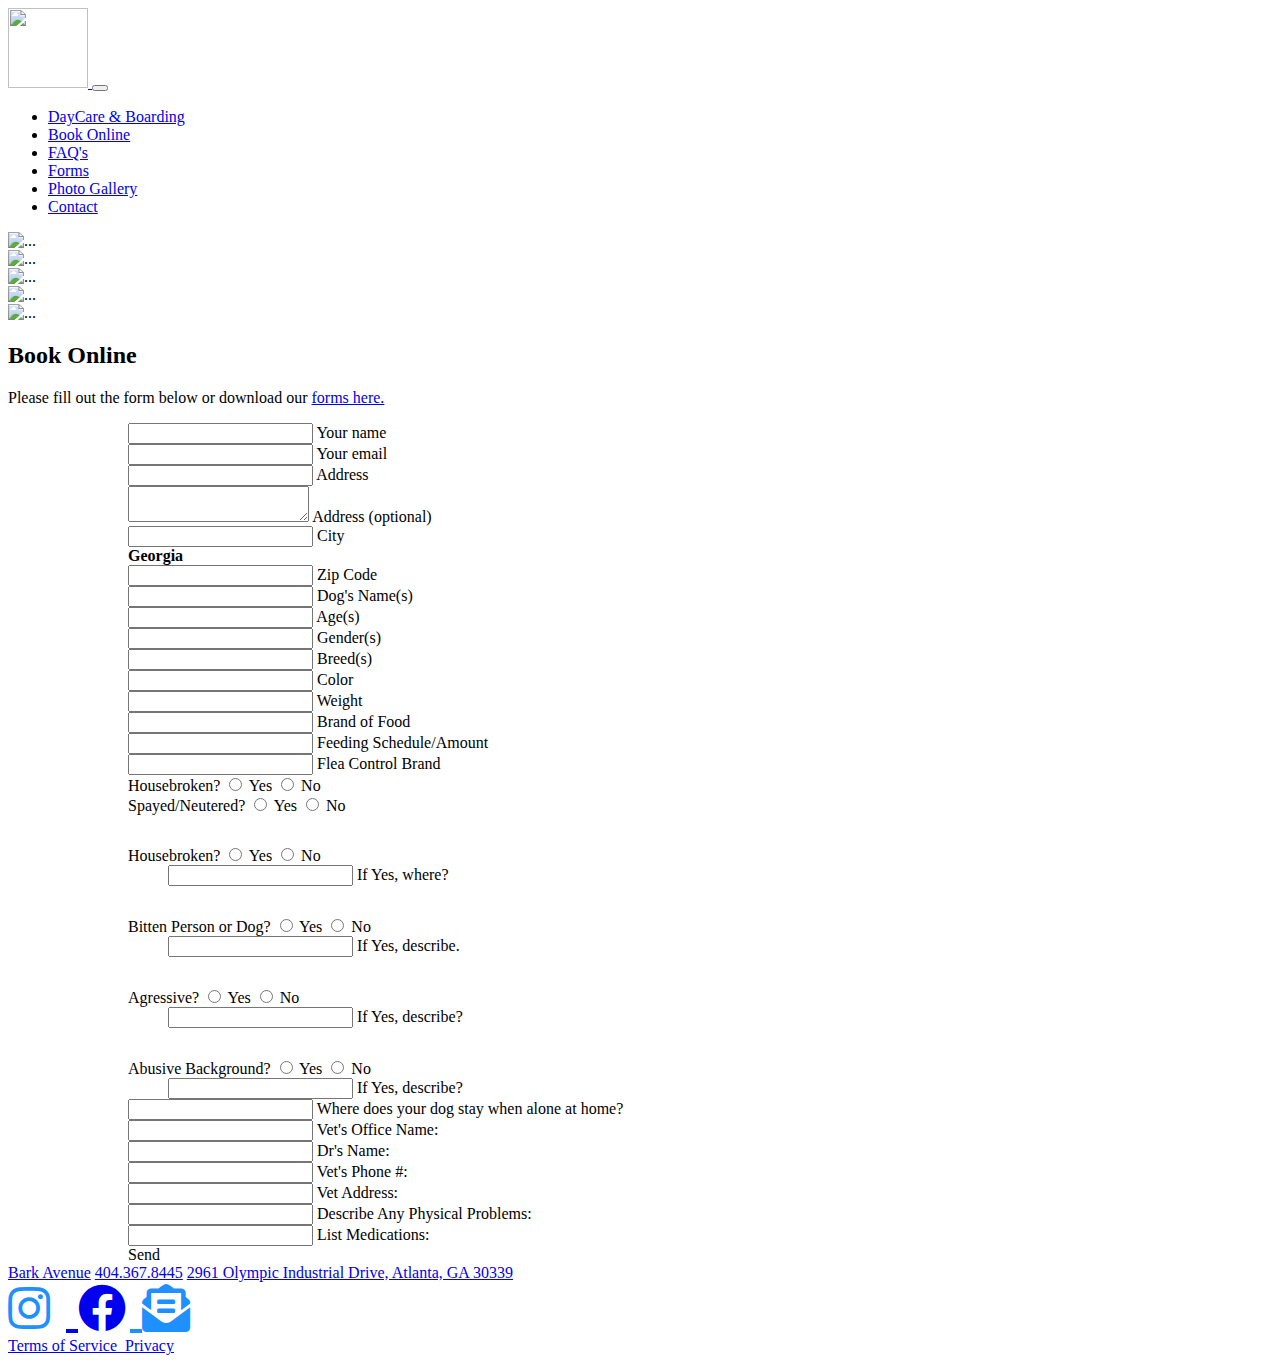
==== book_online.html @ cc301f2d "form edits.5?" ====
<!DOCTYPE html>
<html lang="en">

<head>
  <meta charset="UTF-8">
  <meta name="viewport" content="width=device-width, initial-scale=1, shrink-to-fit=no">
  <meta http-equiv="x-ua-compatible" content="ie=edge">
  <meta description="Smyrna and Atlanta's best dog daycare, boarding and spa.">
  <meta
    keywords="dog daycare, dog boarding, dog spa, dog boarding atlanta, dog boarding smyrna, dog daycare atlanta, dog daycare smyrna">
  <title>Bark Avenue: Book Online</title>
  <!-- MDB icon -->
  <link rel="icon" href="images/Bark Ave Favicons/favicon.ico" type="image/x-icon">
  <!-- Font Awesome -->
  <link rel="stylesheet" href="https://use.fontawesome.com/releases/v5.11.2/css/all.css">
  <!-- Google Fonts Roboto -->
  <link rel="stylesheet" href="https://fonts.googleapis.com/css?family=Roboto:300,400,500,700&display=swap">
  <!-- Bootstrap core CSS -->
  <link rel="stylesheet" href="css/bootstrap.min.css">
  <!-- Material Design Bootstrap -->
  <link rel="stylesheet" href="css/mdb.min.css">
  <!-- Your custom styles (optional) -->
  <link rel="stylesheet" href="css/barkave_style.css">
</head>

<body>
  <header class="container">
    <div class="container">
      <div>
        <nav class="navbar navbar-expand-lg navbar-light bg-light">
          <a id="z_index" href="/" style="margin-top: 10px;">
            <img src="images/barkavenewlogo.png" width="80" height="80" alt="">
          </a>
          <button class="navbar-toggler ml-auto" type="button" data-toggle="collapse"
            data-target="#navbarSupportedContent" aria-controls="navbarSupportedContent" aria-expanded="false"
            aria-label="Toggle navigation">
            <span class="navbar-toggler-icon"></span>
          </button>
          <div class="collapse navbar-collapse" id="navbarSupportedContent">
            <ul class="navbar-nav ml-auto text-right">
              <li class="nav-item active">
                <a class="nav-link" href="./daycare_boarding.html">DayCare & Boarding</a>
              </li>
              <li class="nav-item active">
                <a class="nav-link" href="./book_online.html">Book Online</a>
              </li>
              <li class="nav-item active">
                <a class="nav-link" href="./faq.html">FAQ's</a>
              </li>
              <li class="nav-item active">
                <a class="nav-link" href="./forms.html">Forms</a>
              </li>
              <li class="nav-item active">
                <a class="nav-link" href="./photogallery.html">Photo Gallery</a>
              </li>
              <li class="nav-item active">
                <a class="nav-link" href="./contact.html">Contact</a>
              </li>
            </ul>
          </div>
        </nav>
      </div>
    </div>
    <div id="carouselExampleSlidesOnly" class="carousel slide" data-ride="carousel">
      <div class="carousel-inner">
        <div class="carousel-item active">
          <img src="https://placedog.net/500/240?id=146" class="d-block w-100" alt="...">
        </div>
        <div class="carousel-item">
          <img src="https://placedog.net/500/240?id=12" class="d-block w-100" alt="...">
        </div>
        <div class="carousel-item">
          <img src="https://placedog.net/500/240?id=75" class="d-block w-100" alt="...">
        </div>
        <div class="carousel-item">
          <img src="https://placedog.net/500/240?id=93" class="d-block w-100" alt="...">
        </div>
        <div class="carousel-item">
          <img src="https://placedog.net/500/240?id=18" class="d-block w-100" alt="...">
        </div>
      </div>
    </div>

  </header>

  <main>
    <section class="m-4">


      <h2 class="h1-responsive font-weight-bold text-center my-4">Book Online</h2>

      <p class="text-center w-responsive mx-auto mb-5">Please fill out the form below or download our <a
          href="./forms.html">forms here.</a></p>

      <div class="row">
        <div class="col-md-9 mb-md-0 ml-sm-1 mb-5" style="margin-left: 120px">

          <form id="book-online" name="book-online" data-netlify="true" action="mail.php" method="POST">
            <div class="row">
              <div class="col-md-6">
                <div class="md-form mb-0">
                  <input type="text" id="name" name="name" class="form-control">
                  <label for="name" class="">Your name</label>
                </div>
              </div>
              <div class="col-md-6">
                <div class="md-form mb-0">
                  <input type="text" id="email" name="email" class="form-control">
                  <label for="email" class="">Your email</label>
                </div>
              </div>
            </div>

            <div class="row">
              <div class="col-md-12">
                <div class="md-form mb-0">
                  <input type="text" id="address1" name="address1" class="form-control">
                  <label for="address1" class="">Address</label>
                </div>
              </div>
            </div>

            <div class="row">
              <div class="col-md-12">
                <div class="md-form">
                  <textarea type="text" id="address2" name="address2" rows="2"
                    class="form-control md-textarea"></textarea>
                  <label for="address2">Address (optional)</label>
                </div>
              </div>
            </div>

            <div class="row">
              <div class="col-md-4 col-sm-4">
                <div class="md-form mb-0">
                  <input type="text" id="City" name="City" class="form-control">
                  <label for="City" class="">City</label>
                </div>
              </div>
              <div class="col-md-4 col-sm-4">
                <div class="md-form mb-0">
                  <!-- <input type="text" id="state" name="state" class="form-control"> -->
                  <label for="state" class="" name="state"><strong>Georgia</strong></label>
                </div>
              </div>
              <div class="col-md-4 col-sm-4">
                <div class="md-form mb-0">
                  <input type="text" id="zipcode" name="zipcode" class="form-control">
                  <label for="zipcode" class="">Zip Code</label>
                </div>
              </div>
            </div>

            <div class="row">
              <div class="col-md-4">
                <div class="md-form mb-0">
                  <input type="text" id="dog-name" name="dog-name" class="form-control">
                  <label for="dog-name" class="">Dog's Name(s)</label>
                </div>
              </div>
              <div class="col-md-4">
                <div class="md-form mb-0">
                  <input type="text" id="dog-age" name="dog-age" class="form-control">
                  <label for="dog-age" class="" name="state">Age(s)</label>
                </div>
              </div>
              <div class="col-md-4">
                <div class="md-form mb-0">
                  <input type="text" id="dog-sex" name="dog-sex" class="form-control">
                  <label for="dog-sex" class="">Gender(s)</label>
                </div>
              </div>
            </div>

            <div class="row">
              <div class="col-md-4">
                <div class="md-form mb-0">
                  <input type="text" id="breed" name="breed" class="form-control">
                  <label for="breed" class="">Breed(s)</label>
                </div>
              </div>
              <div class="col-md-4">
                <div class="md-form mb-0">
                  <input type="text" id="color" name="color" class="form-control">
                  <label for="color" class="" name="state">Color</label>
                </div>
              </div>
              <div class="col-md-4">
                <div class="md-form mb-0">
                  <input type="text" id="weight" name="weight" class="form-control">
                  <label for="weight" class="">Weight</label>
                </div>
              </div>
            </div>

            <div class="row mt-4 mb-4">
              <div class="col-md-4">
                <div class="md-form mb-0">
                  <input type="text" id="brand-of-food" name="brand-of-food" class="form-control">
                  <label for="brand-of-food" class="">Brand of Food</label>
                </div>
              </div>
              <div class="col-md-4">
                <div class="md-form mb-0">
                  <input type="text" id="feeding-schedule" name="feeding-schedule" class="form-control">
                  <label for="feeding-schedule" class="" name="state">Feeding Schedule/Amount</label>
                </div>
              </div>
              <div class="col-md-4">
                <div class="md-form mb-0">
                  <input type="text" id="flea-control-brand" name="flea-control-brand" class="form-control">
                  <label for="flea-control-brand" class="">Flea Control Brand</label>
                </div>
              </div>
            </div>

            <div class="row">
              <div class="form-check">Housebroken?
                <input type="radio" class="form-check-input" id="is-housebroken" name="housebroken">
                <label class="form-check-label" for="is-housebroken">Yes</label>
                <input type="radio" class="form-check-input" id="not-housebroken" name="housebroken">
                <label class="form-check-label" for="not-housebroken">No</label>
              </div>
              <div class="form-check ml-4">Spayed/Neutered?
                <input type="radio" class="form-check-input" id="is-spayed-neutered" name="spayed-neutered">
                <label class="form-check-label" for="is-spayed-neutered">Yes</label>
                <input type="radio" class="form-check-input" id="no-spayed-neutered" name="spayed-neutered">
                <label class="form-check-label" for="no-spayed-neutered">No</label>
              </div>
            </div>

            <div class="row">
              <div class="form-check" style="margin-top: 30px;">Housebroken?
                <input type="radio" class="form-check-input" id="has-boarded-daycare" name="daycare-or-boarding">
                <label class="form-check-label" for="has-boarded-daycare">Yes</label>
                <input type="radio" class="form-check-input" id="has-not-boarded-daycare" name="daycare-or-boarding">
                <label class="form-check-label" for="has-not-boarded-daycare">No</label>
              </div>
              <div class="md-form mb-0" style="margin-left: 40px;">
                <input type="text" id="if-boarded-daycare" name="if-boarded-daycare" class="form-control">
                <label for="if-boarded-daycare" class="">If Yes, where?</label>
              </div>
            </div>

            <div class="row">
              <div class="form-check" style="margin-top: 30px;">Bitten Person or Dog?
                <input type="radio" class="form-check-input" id="has-bitten" name="has-bitten">
                <label class="form-check-label" for="has-bitten">Yes</label>
                <input type="radio" class="form-check-input" id="has-not-bitten" name="has-bitten">
                <label class="form-check-label" for="has-not-bitten">No</label>
              </div>
              <div class="md-form mb-0" style="margin-left: 40px;">
                <input type="text" id="if-has-bit" name="if-has-bit" class="form-control">
                <label for="if-has-bit" class="">If Yes, describe.</label>
              </div>
            </div>

            <div class="row">
              <div class="form-check" style="margin-top: 30px;">Agressive?
                <input type="radio" class="form-check-input" id="is-aggressive" name="is-aggressive">
                <label class="form-check-label" for="is-aggressive">Yes</label>
                <input type="radio" class="form-check-input" id="is-not-aggressive" name="is-aggressive">
                <label class="form-check-label" for="is-not-aggressive">No</label>
              </div>
              <div class="md-form mb-0" style="margin-left: 40px;">
                <input type="text" id="if-aggressive" name="if-aggressive" class="form-control">
                <label for="if-aggressive" class="">If Yes, describe?</label>
              </div>
            </div>

            <div class="row">
              <div class="form-check" style="margin-top: 30px;">Abusive Background?
                <input type="radio" class="form-check-input" id="abusive-background" name="abusive-background">
                <label class="form-check-label" for="abusive-background">Yes</label>
                <input type="radio" class="form-check-input" id="not-abusive-background" name="abusive-background">
                <label class="form-check-label" for="not-abusive-background">No</label>
              </div>
              <div class="md-form mb-0" style="margin-left: 40px;">
                <input type="text" id="if-abused" name="if-abused" class="form-control">
                <label for="if-abused" class="">If Yes, describe?</label>
              </div>
            </div>

            <div class="row">
              <div class="col-md-12">
                <div class="md-form mb-0">
                  <input type="text" id="where-dog-stays" name="where-dog-stays" class="form-control">
                  <label for="where-dog-stays" class="">Where does your dog stay when alone at home?</label>
                </div>
              </div>
            </div>

            <div class="row">
              <div class="col-md-4">
                <div class="md-form mb-0">
                  <input type="text" id="vet_office_name" name="vet_office_name" class="form-control">
                  <label for="vet_office_name" class="">Vet's Office Name:</label>
                </div>
              </div>
              <div class="col-md-4">
                <div class="md-form mb-0">
                  <input type="text" id="vet-name" name="vet-name" class="form-control">
                  <label for="vet-name" class="">Dr's Name:</label>
                </div>
              </div>
              <div class="col-md-4">
                <div class="md-form mb-0">
                  <input type="text" id="vet-phone" name="vet-phone" class="form-control">
                  <label for="vet-phone" class="">Vet's Phone #:</label>
                </div>
              </div>
            </div>

            <div class="row">
              <div class="col-md-12">
                <div class="md-form mb-0">
                  <input type="text" id="vet-address" name="vet-address" class="form-control">
                  <label for="vet-address" class="">Vet Address:</label>
                </div>
              </div>
            </div>

            <div class="row">
              <div class="col-md-12">
                <div class="md-form mb-0">
                  <input type="text" id="physical-problems" name="physical-problems" class="form-control">
                  <label for="physical-problems" class="">Describe Any Physical Problems:</label>
                </div>
              </div>
            </div>

            <div class="row">
              <div class="col-md-12">
                <div class="md-form mb-0">
                  <input type="text" id="medications" name="medications" class="form-control">
                  <label for="medications" class="">List Medications:</label>
                </div>
              </div>
            </div>

            
          </form>

          <div class="text-center text-md-left mt-4">
            <a class="btn btn-primary" type="submit" form="book-online"
              onclick="document.getElementById('new-customer-form').submit();">Send</a>
          </div>
          <div class="status"></div>
        </div>

      </div>

    </section>

  </main>

  <footer>
    <div class="d-flex">
      <div class="container">
        <nav class="navbar navbar-light bg-light">
          <div class="d-flex flex-column">
            <a class="navbar-brand" href="/">Bark Avenue</a>
            <a href="tel:4043678445">404.367.8445</a>
            <a
              href="https://www.google.com/maps/dir//Bark+Avenue+Pet+Resort,+Olympic+Industrial+Drive,+Atlanta,+GA/@33.8337635,-84.5409727,12z/data=!4m8!4m7!1m0!1m5!1m1!1s0x88f51a8deee81af3:0x67ab728eb1b30ea3!2m2!1d-84.4709319!2d33.8337833">2961
              Olympic Industrial Drive, Atlanta, GA 30339</a>
          </div>
          <div class="d-flex flex-column">
            <div>
              <a href="#" style="font-size: 3em; color: Dodgerblue;"><i class="fab fa-instagram">&nbsp;</i></a>
              <a href="https://www.facebook.com/barkavepetresort/" style="font-size: 3em;">&nbsp;<i
                  class="fab fa-facebook"></i></a>
              <a href="mailto:bark@bellsouth.net" style="font-size: 3em; color: Dodgerblue;">&nbsp;<i
                  class="fas fa-envelope-open-text"></i></a>
            </div>
            <div class="d-flex justify-content-between">
              <a href="#"><u>Terms of Service</u>&nbsp;</a><a href="#">&nbsp;<u>Privacy</u></a>
            </div>
          </div>
        </nav>
      </div>
    </div>

  </footer>






  <!-- jQuery -->
  <script type="text/javascript" src="js/jquery.min.js"></script>
  <!-- Bootstrap tooltips -->
  <script type="text/javascript" src="js/popper.min.js"></script>
  <!-- Bootstrap core JavaScript -->
  <script type="text/javascript" src="js/bootstrap.min.js"></script>
  <!-- MDB core JavaScript -->
  <script type="text/javascript" src="js/mdb.min.js"></script>
  <!-- Your custom scripts (optional) -->
</body>

</html>
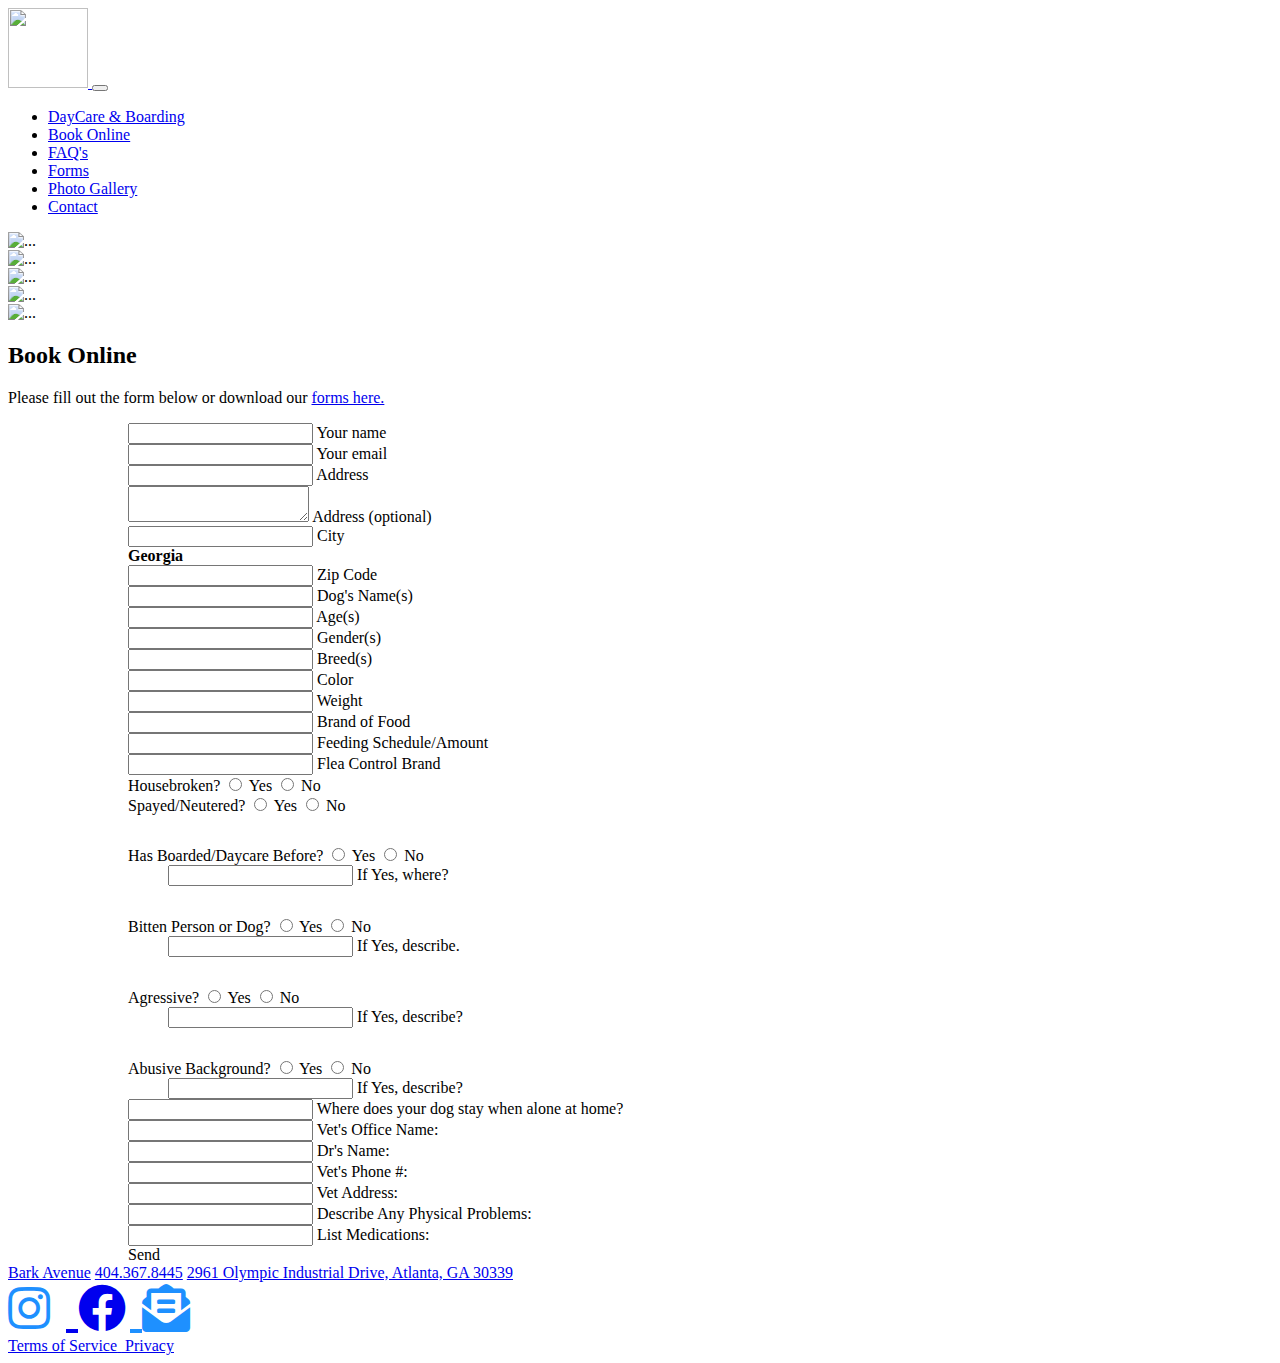
==== commit b633f30e: "forms edits.3" ====
--- a/book_online.html
+++ b/book_online.html
@@ -215,22 +215,22 @@
             </div>
 
             <div class="row">
-              <div class="form-check">Housebroken?
+              <div class="form-check" id="housebroken" name="housebroken">Housebroken?
                 <input type="radio" class="form-check-input" id="is-housebroken" name="housebroken">
-                <label class="form-check-label" for="is-housebroken">Yes</label>
-                <input type="radio" class="form-check-input" id="not-housebroken" name="housebroken">
-                <label class="form-check-label" for="not-housebroken">No</label>
+                <label class="form-check-label" for="housebroken">Yes</label>
+                <input type="radio" class="form-check-input" id="not-housebroken" name="housebroken-">
+                <label class="form-check-label" for="housebroken">No</label>
               </div>
               <div class="form-check ml-4">Spayed/Neutered?
                 <input type="radio" class="form-check-input" id="is-spayed-neutered" name="spayed-neutered">
                 <label class="form-check-label" for="is-spayed-neutered">Yes</label>
-                <input type="radio" class="form-check-input" id="no-spayed-neutered" name="spayed-neutered">
+                <input type="radio" class="form-check-input" id="no-spayed-neutered" name="spayed-neutered-">
                 <label class="form-check-label" for="no-spayed-neutered">No</label>
               </div>
             </div>
 
             <div class="row">
-              <div class="form-check" style="margin-top: 30px;">Housebroken?
+              <div class="form-check" style="margin-top: 30px;">Has Boarded/Daycare Before?
                 <input type="radio" class="form-check-input" id="has-boarded-daycare" name="daycare-or-boarding">
                 <label class="form-check-label" for="has-boarded-daycare">Yes</label>
                 <input type="radio" class="form-check-input" id="has-not-boarded-daycare" name="daycare-or-boarding">
@@ -343,7 +343,7 @@
 
           <div class="text-center text-md-left mt-4">
             <a class="btn btn-primary" type="submit" form="book-online"
-              onclick="document.getElementById('new-customer-form').submit();">Send</a>
+              onclick="document.getElementById('book-online').submit();">Send</a>
           </div>
           <div class="status"></div>
         </div>
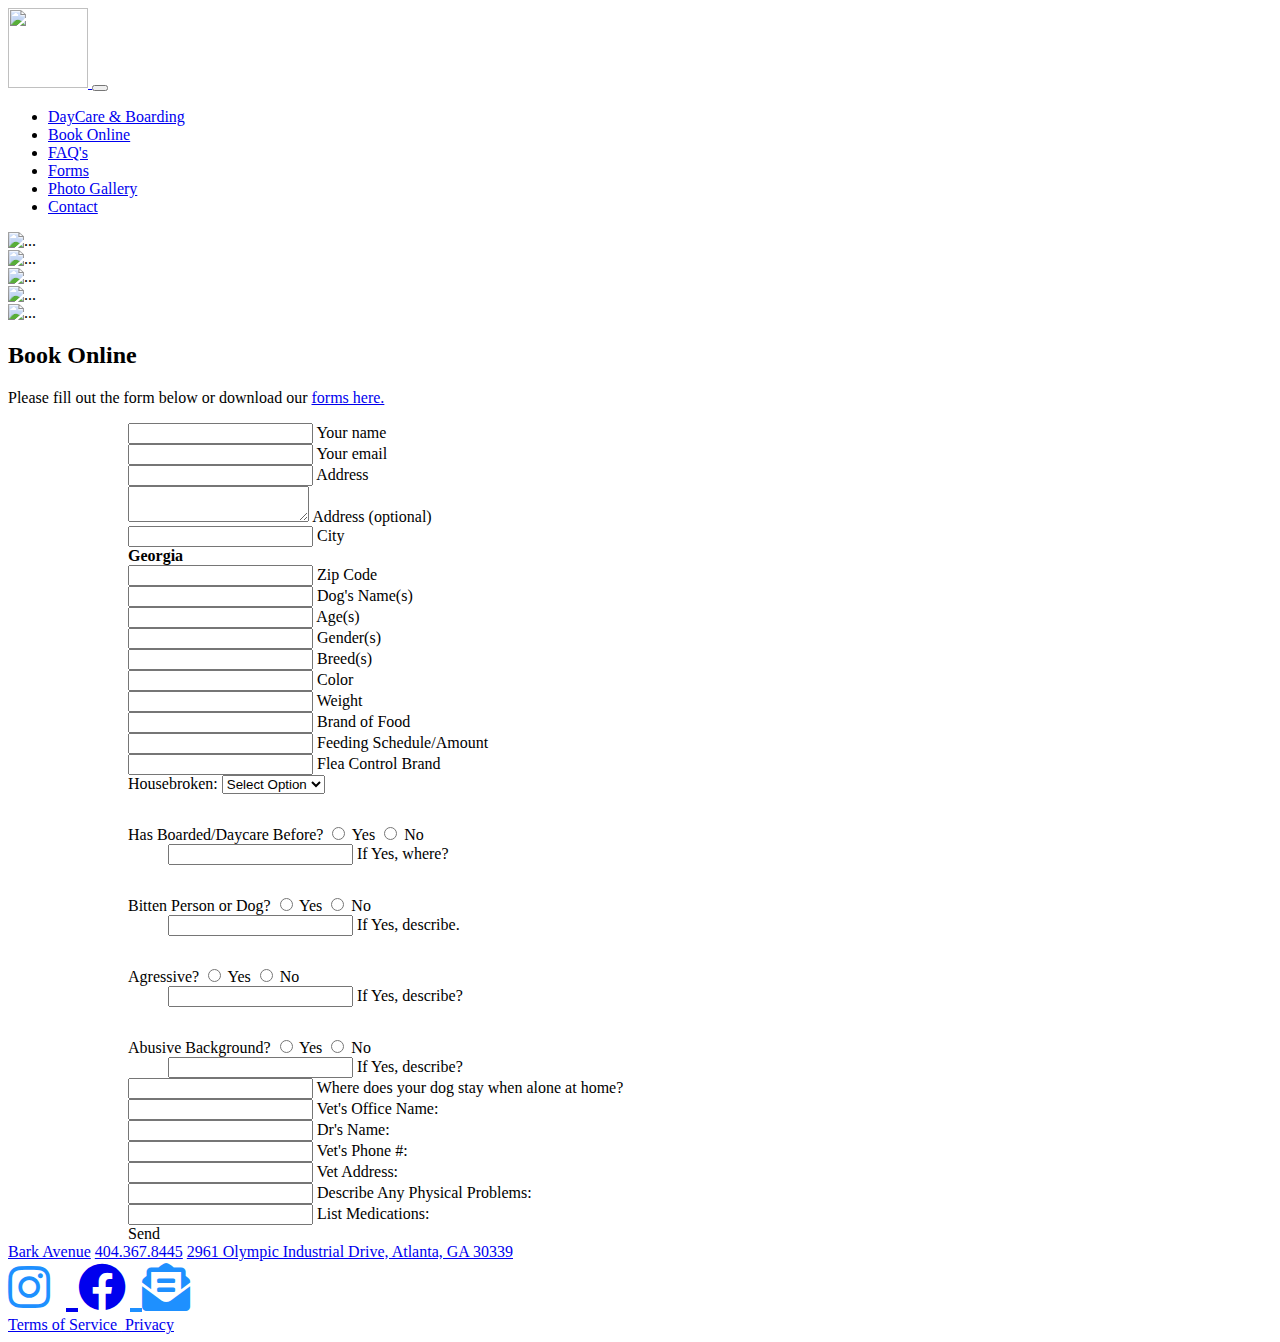
==== commit 9d9f292a: "forms edits.5" ====
--- a/book_online.html
+++ b/book_online.html
@@ -214,11 +214,11 @@
               </div>
             </div>
 
-            <div class="row">
-              <div class="form-check" id="housebroken" name="housebroken">Housebroken?
-                <input type="radio" class="form-check-input" id="is-housebroken" name="housebroken">
+            <div class="row ml-1">
+              <!-- <div class="form-check" id="housebroken" name="housebroken">Housebroken?
+                <input type="radio" class="form-check-input" id="ishousebroken" name="ishousebroken">
                 <label class="form-check-label" for="housebroken">Yes</label>
-                <input type="radio" class="form-check-input" id="not-housebroken" name="housebroken-">
+                <input type="radio" class="form-check-input" id="nothousebroken" name="nothousebroken">
                 <label class="form-check-label" for="housebroken">No</label>
               </div>
               <div class="form-check ml-4">Spayed/Neutered?
@@ -226,7 +226,14 @@
                 <label class="form-check-label" for="is-spayed-neutered">Yes</label>
                 <input type="radio" class="form-check-input" id="no-spayed-neutered" name="spayed-neutered-">
                 <label class="form-check-label" for="no-spayed-neutered">No</label>
-              </div>
+              </div> -->
+              <label for="">Housebroken:
+              <select name="housebroken[]" class="mdb-select md-form">
+                <option value="" disabled selected>Select Option</option>
+                <option value="Yes">Yes</option>
+                <option value="No">No</option>
+              </select>
+              </label>
             </div>
 
             <div class="row">
@@ -338,7 +345,7 @@
               </div>
             </div>
 
-            
+
           </form>
 
           <div class="text-center text-md-left mt-4">
@@ -397,6 +404,12 @@
   <!-- MDB core JavaScript -->
   <script type="text/javascript" src="js/mdb.min.js"></script>
   <!-- Your custom scripts (optional) -->
+  <script>
+    // Material Select Initialization
+    $(document).ready(function () {
+      $('.mdb-select').materialSelect();
+    });
+  </script>
 </body>
 
 </html>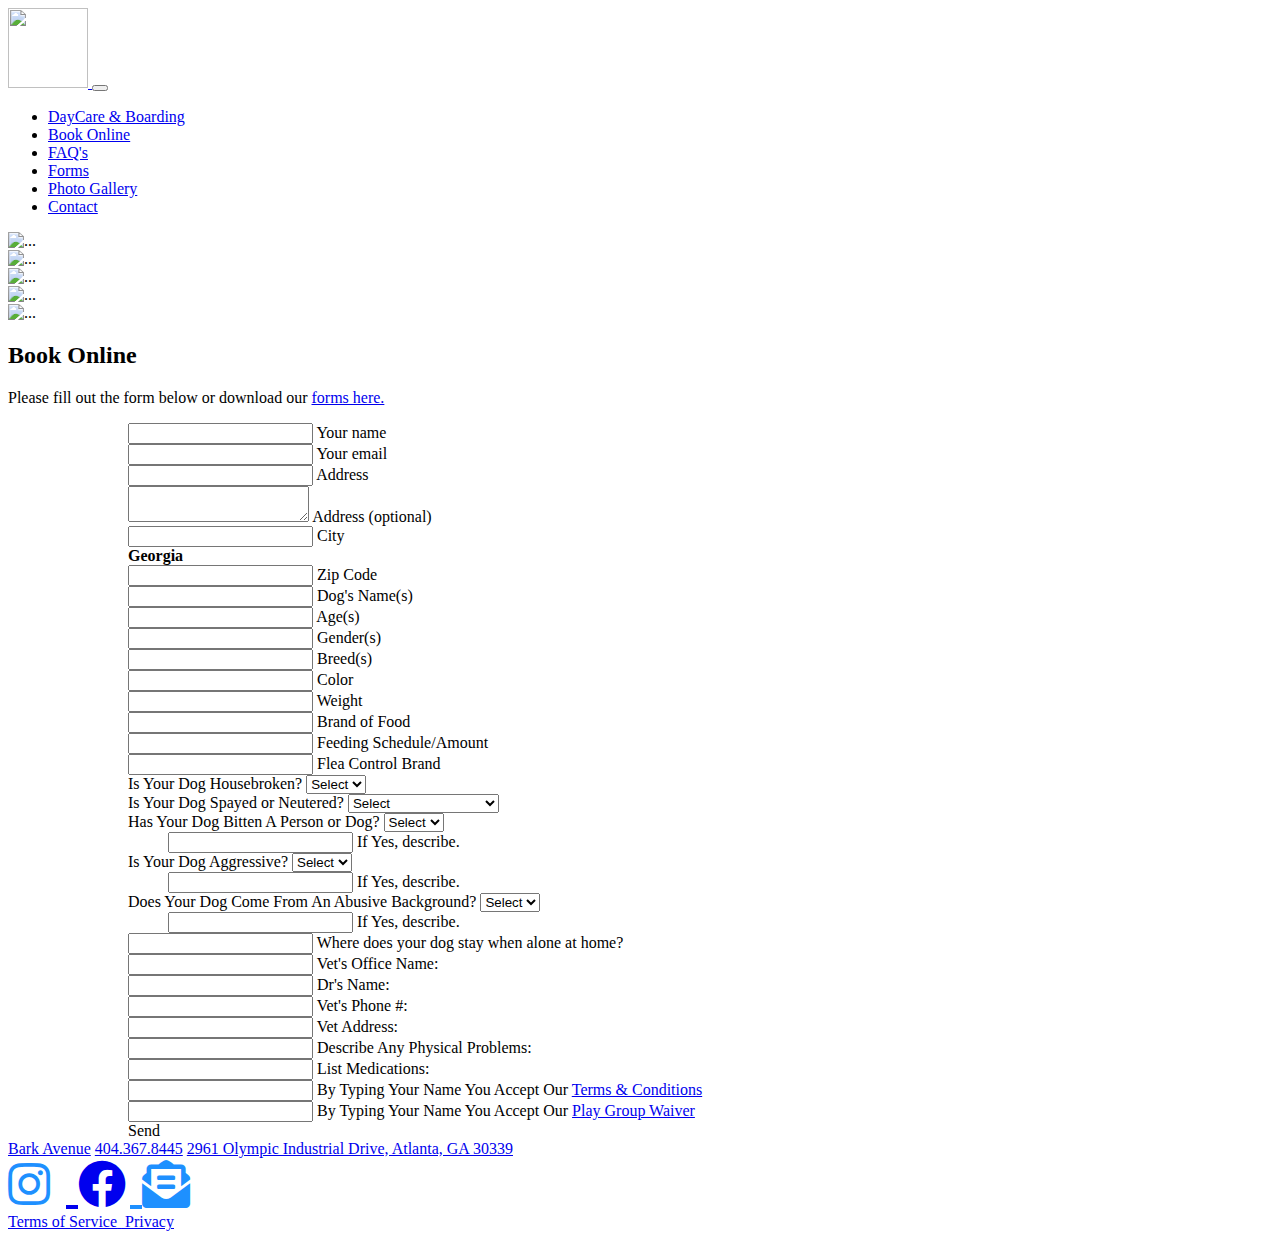
==== commit 6a86050a: "forms edits.7" ====
--- a/book_online.html
+++ b/book_online.html
@@ -99,13 +99,13 @@
             <div class="row">
               <div class="col-md-6">
                 <div class="md-form mb-0">
-                  <input type="text" id="name" name="name" class="form-control">
+                  <input type="text" id="name" name="name" class="form-control" required>
                   <label for="name" class="">Your name</label>
                 </div>
               </div>
               <div class="col-md-6">
                 <div class="md-form mb-0">
-                  <input type="text" id="email" name="email" class="form-control">
+                  <input type="text" id="email" name="email" class="form-control" required>
                   <label for="email" class="">Your email</label>
                 </div>
               </div>
@@ -114,7 +114,7 @@
             <div class="row">
               <div class="col-md-12">
                 <div class="md-form mb-0">
-                  <input type="text" id="address1" name="address1" class="form-control">
+                  <input type="text" id="address1" name="address1" class="form-control" required>
                   <label for="address1" class="">Address</label>
                 </div>
               </div>
@@ -133,7 +133,7 @@
             <div class="row">
               <div class="col-md-4 col-sm-4">
                 <div class="md-form mb-0">
-                  <input type="text" id="City" name="City" class="form-control">
+                  <input type="text" id="City" name="City" class="form-control" required>
                   <label for="City" class="">City</label>
                 </div>
               </div>
@@ -145,7 +145,7 @@
               </div>
               <div class="col-md-4 col-sm-4">
                 <div class="md-form mb-0">
-                  <input type="text" id="zipcode" name="zipcode" class="form-control">
+                  <input type="text" id="zipcode" name="zipcode" class="form-control" required>
                   <label for="zipcode" class="">Zip Code</label>
                 </div>
               </div>
@@ -154,19 +154,19 @@
             <div class="row">
               <div class="col-md-4">
                 <div class="md-form mb-0">
-                  <input type="text" id="dog-name" name="dog-name" class="form-control">
+                  <input type="text" id="dog-name" name="dog-name" class="form-control" required>
                   <label for="dog-name" class="">Dog's Name(s)</label>
                 </div>
               </div>
               <div class="col-md-4">
                 <div class="md-form mb-0">
-                  <input type="text" id="dog-age" name="dog-age" class="form-control">
+                  <input type="text" id="dog-age" name="dog-age" class="form-control" required>
                   <label for="dog-age" class="" name="state">Age(s)</label>
                 </div>
               </div>
               <div class="col-md-4">
                 <div class="md-form mb-0">
-                  <input type="text" id="dog-sex" name="dog-sex" class="form-control">
+                  <input type="text" id="dog-sex" name="dog-sex" class="form-control" required>
                   <label for="dog-sex" class="">Gender(s)</label>
                 </div>
               </div>
@@ -175,19 +175,19 @@
             <div class="row">
               <div class="col-md-4">
                 <div class="md-form mb-0">
-                  <input type="text" id="breed" name="breed" class="form-control">
+                  <input type="text" id="breed" name="breed" class="form-control" required>
                   <label for="breed" class="">Breed(s)</label>
                 </div>
               </div>
               <div class="col-md-4">
                 <div class="md-form mb-0">
-                  <input type="text" id="color" name="color" class="form-control">
+                  <input type="text" id="color" name="color" class="form-control" required>
                   <label for="color" class="" name="state">Color</label>
                 </div>
               </div>
               <div class="col-md-4">
                 <div class="md-form mb-0">
-                  <input type="text" id="weight" name="weight" class="form-control">
+                  <input type="text" id="weight" name="weight" class="form-control" required>
                   <label for="weight" class="">Weight</label>
                 </div>
               </div>
@@ -196,102 +196,91 @@
             <div class="row mt-4 mb-4">
               <div class="col-md-4">
                 <div class="md-form mb-0">
-                  <input type="text" id="brand-of-food" name="brand-of-food" class="form-control">
+                  <input type="text" id="brand-of-food" name="brand-of-food" class="form-control" required>
                   <label for="brand-of-food" class="">Brand of Food</label>
                 </div>
               </div>
               <div class="col-md-4">
                 <div class="md-form mb-0">
-                  <input type="text" id="feeding-schedule" name="feeding-schedule" class="form-control">
+                  <input type="text" id="feeding-schedule" name="feeding-schedule" class="form-control" required>
                   <label for="feeding-schedule" class="" name="state">Feeding Schedule/Amount</label>
                 </div>
               </div>
               <div class="col-md-4">
                 <div class="md-form mb-0">
-                  <input type="text" id="flea-control-brand" name="flea-control-brand" class="form-control">
+                  <input type="text" id="flea-control-brand" name="flea-control-brand" class="form-control" required>
                   <label for="flea-control-brand" class="">Flea Control Brand</label>
                 </div>
               </div>
             </div>
 
-            <div class="row ml-1">
-              <!-- <div class="form-check" id="housebroken" name="housebroken">Housebroken?
-                <input type="radio" class="form-check-input" id="ishousebroken" name="ishousebroken">
-                <label class="form-check-label" for="housebroken">Yes</label>
-                <input type="radio" class="form-check-input" id="nothousebroken" name="nothousebroken">
-                <label class="form-check-label" for="housebroken">No</label>
-              </div>
-              <div class="form-check ml-4">Spayed/Neutered?
-                <input type="radio" class="form-check-input" id="is-spayed-neutered" name="spayed-neutered">
-                <label class="form-check-label" for="is-spayed-neutered">Yes</label>
-                <input type="radio" class="form-check-input" id="no-spayed-neutered" name="spayed-neutered-">
-                <label class="form-check-label" for="no-spayed-neutered">No</label>
-              </div> -->
-              <label for="">Housebroken:
-              <select name="housebroken[]" class="mdb-select md-form">
-                <option value="" disabled selected>Select Option</option>
-                <option value="Yes">Yes</option>
-                <option value="No">No</option>
-              </select>
+            <div class="row ml-1 mt-4 mb-4">
+              <label for="">Is Your Dog Housebroken?
+                <select name="housebroken[]" class="mdb-select md-form" required>
+                  <option value="" disabled selected>Select</option>
+                  <option value="Yes">Yes</option>
+                  <option value="No">No</option>
+                </select>
               </label>
             </div>
 
-            <div class="row">
-              <div class="form-check" style="margin-top: 30px;">Has Boarded/Daycare Before?
-                <input type="radio" class="form-check-input" id="has-boarded-daycare" name="daycare-or-boarding">
-                <label class="form-check-label" for="has-boarded-daycare">Yes</label>
-                <input type="radio" class="form-check-input" id="has-not-boarded-daycare" name="daycare-or-boarding">
-                <label class="form-check-label" for="has-not-boarded-daycare">No</label>
-              </div>
-              <div class="md-form mb-0" style="margin-left: 40px;">
-                <input type="text" id="if-boarded-daycare" name="if-boarded-daycare" class="form-control">
-                <label for="if-boarded-daycare" class="">If Yes, where?</label>
-              </div>
-            </div>
-
-            <div class="row">
-              <div class="form-check" style="margin-top: 30px;">Bitten Person or Dog?
-                <input type="radio" class="form-check-input" id="has-bitten" name="has-bitten">
-                <label class="form-check-label" for="has-bitten">Yes</label>
-                <input type="radio" class="form-check-input" id="has-not-bitten" name="has-bitten">
-                <label class="form-check-label" for="has-not-bitten">No</label>
-              </div>
+            <div class="row ml-1 mt-4 mb-4">
+              <label for="">Is Your Dog Spayed or Neutered?
+                <select name="spayedNuetered[]" class="mdb-select md-form" required>
+                  <option value="" disabled selected>Select</option>
+                  <option value="Spayed">Spayed</option>
+                  <option value="Neutered">Neutered</option>
+                  <option value="No">Not Spayed/Neutered</option>
+                </select>
+              </label>
+            </div>
+
+            <div class="row ml-1 mt-4 mb-4">
+              <label for="">Has Your Dog Bitten A Person or Dog?
+                <select name="bitten[]" class="mdb-select md-form" required>
+                  <option value="" disabled selected>Select</option>
+                  <option value="Yes">Yes</option>
+                  <option value="No">No</option>
+                </select>
+              </label>
               <div class="md-form mb-0" style="margin-left: 40px;">
                 <input type="text" id="if-has-bit" name="if-has-bit" class="form-control">
                 <label for="if-has-bit" class="">If Yes, describe.</label>
               </div>
             </div>
 
-            <div class="row">
-              <div class="form-check" style="margin-top: 30px;">Agressive?
-                <input type="radio" class="form-check-input" id="is-aggressive" name="is-aggressive">
-                <label class="form-check-label" for="is-aggressive">Yes</label>
-                <input type="radio" class="form-check-input" id="is-not-aggressive" name="is-aggressive">
-                <label class="form-check-label" for="is-not-aggressive">No</label>
-              </div>
+            <div class="row ml-1 mt-4 mb-4">
+              <label for="">Is Your Dog Aggressive?
+                <select name="aggressive[]" class="mdb-select md-form" required>
+                  <option value="" disabled selected>Select</option>
+                  <option value="Yes">Yes</option>
+                  <option value="No">No</option>
+                </select>
+              </label>
               <div class="md-form mb-0" style="margin-left: 40px;">
-                <input type="text" id="if-aggressive" name="if-aggressive" class="form-control">
-                <label for="if-aggressive" class="">If Yes, describe?</label>
-              </div>
-            </div>
-
-            <div class="row">
-              <div class="form-check" style="margin-top: 30px;">Abusive Background?
-                <input type="radio" class="form-check-input" id="abusive-background" name="abusive-background">
-                <label class="form-check-label" for="abusive-background">Yes</label>
-                <input type="radio" class="form-check-input" id="not-abusive-background" name="abusive-background">
-                <label class="form-check-label" for="not-abusive-background">No</label>
-              </div>
+                <input type="text" id="if-has-bit" name="if-has-bit" class="form-control">
+                <label for="if-has-bit" class="">If Yes, describe.</label>
+              </div>
+            </div>
+
+            <div class="row ml-1 mt-4 mb-4">
+              <label for="">Does Your Dog Come From An Abusive Background?
+                <select name="abusivebackground[]" class="mdb-select md-form" required>
+                  <option value="" disabled selected>Select</option>
+                  <option value="Yes">Yes</option>
+                  <option value="No">No</option>
+                </select>
+              </label>
               <div class="md-form mb-0" style="margin-left: 40px;">
-                <input type="text" id="if-abused" name="if-abused" class="form-control">
-                <label for="if-abused" class="">If Yes, describe?</label>
-              </div>
-            </div>
-
-            <div class="row">
-              <div class="col-md-12">
-                <div class="md-form mb-0">
-                  <input type="text" id="where-dog-stays" name="where-dog-stays" class="form-control">
+                <input type="text" id="if-has-bit" name="if-has-bit" class="form-control">
+                <label for="if-has-bit" class="">If Yes, describe.</label>
+              </div>
+            </div>
+
+            <div class="row">
+              <div class="col-md-12">
+                <div class="md-form mb-0">
+                  <input type="text" id="where-dog-stays" name="where-dog-stays" class="form-control" required>
                   <label for="where-dog-stays" class="">Where does your dog stay when alone at home?</label>
                 </div>
               </div>
@@ -300,19 +289,19 @@
             <div class="row">
               <div class="col-md-4">
                 <div class="md-form mb-0">
-                  <input type="text" id="vet_office_name" name="vet_office_name" class="form-control">
+                  <input type="text" id="vet_office_name" name="vet_office_name" class="form-control" required>
                   <label for="vet_office_name" class="">Vet's Office Name:</label>
                 </div>
               </div>
               <div class="col-md-4">
                 <div class="md-form mb-0">
-                  <input type="text" id="vet-name" name="vet-name" class="form-control">
+                  <input type="text" id="vet-name" name="vet-name" class="form-control" required>
                   <label for="vet-name" class="">Dr's Name:</label>
                 </div>
               </div>
               <div class="col-md-4">
                 <div class="md-form mb-0">
-                  <input type="text" id="vet-phone" name="vet-phone" class="form-control">
+                  <input type="text" id="vet-phone" name="vet-phone" class="form-control" required>
                   <label for="vet-phone" class="">Vet's Phone #:</label>
                 </div>
               </div>
@@ -321,7 +310,7 @@
             <div class="row">
               <div class="col-md-12">
                 <div class="md-form mb-0">
-                  <input type="text" id="vet-address" name="vet-address" class="form-control">
+                  <input type="text" id="vet-address" name="vet-address" class="form-control" required>
                   <label for="vet-address" class="">Vet Address:</label>
                 </div>
               </div>
@@ -341,6 +330,24 @@
                 <div class="md-form mb-0">
                   <input type="text" id="medications" name="medications" class="form-control">
                   <label for="medications" class="">List Medications:</label>
+                </div>
+              </div>
+            </div>
+
+            <div class="row">
+              <div class="col-md-12">
+                <div class="md-form mb-0">
+                  <input type="text" id="medications" name="medications" class="form-control" name="accepted-terms-conditions" required>
+                  <label for="medications" class="">By Typing Your Name You Accept Our <a href="/terms_conditions.html" target="_blank">Terms & Conditions</a></label>
+                </div>
+              </div>
+            </div>
+
+            <div class="row">
+              <div class="col-md-12">
+                <div class="md-form mb-0">
+                  <input type="text" id="medications" name="medications" class="form-control" name="accepted-play-waiver" required>
+                  <label for="medications" class="">By Typing Your Name You Accept Our <a href="/terms_conditions.html" target="_blank">Play Group Waiver</a></label>
                 </div>
               </div>
             </div>
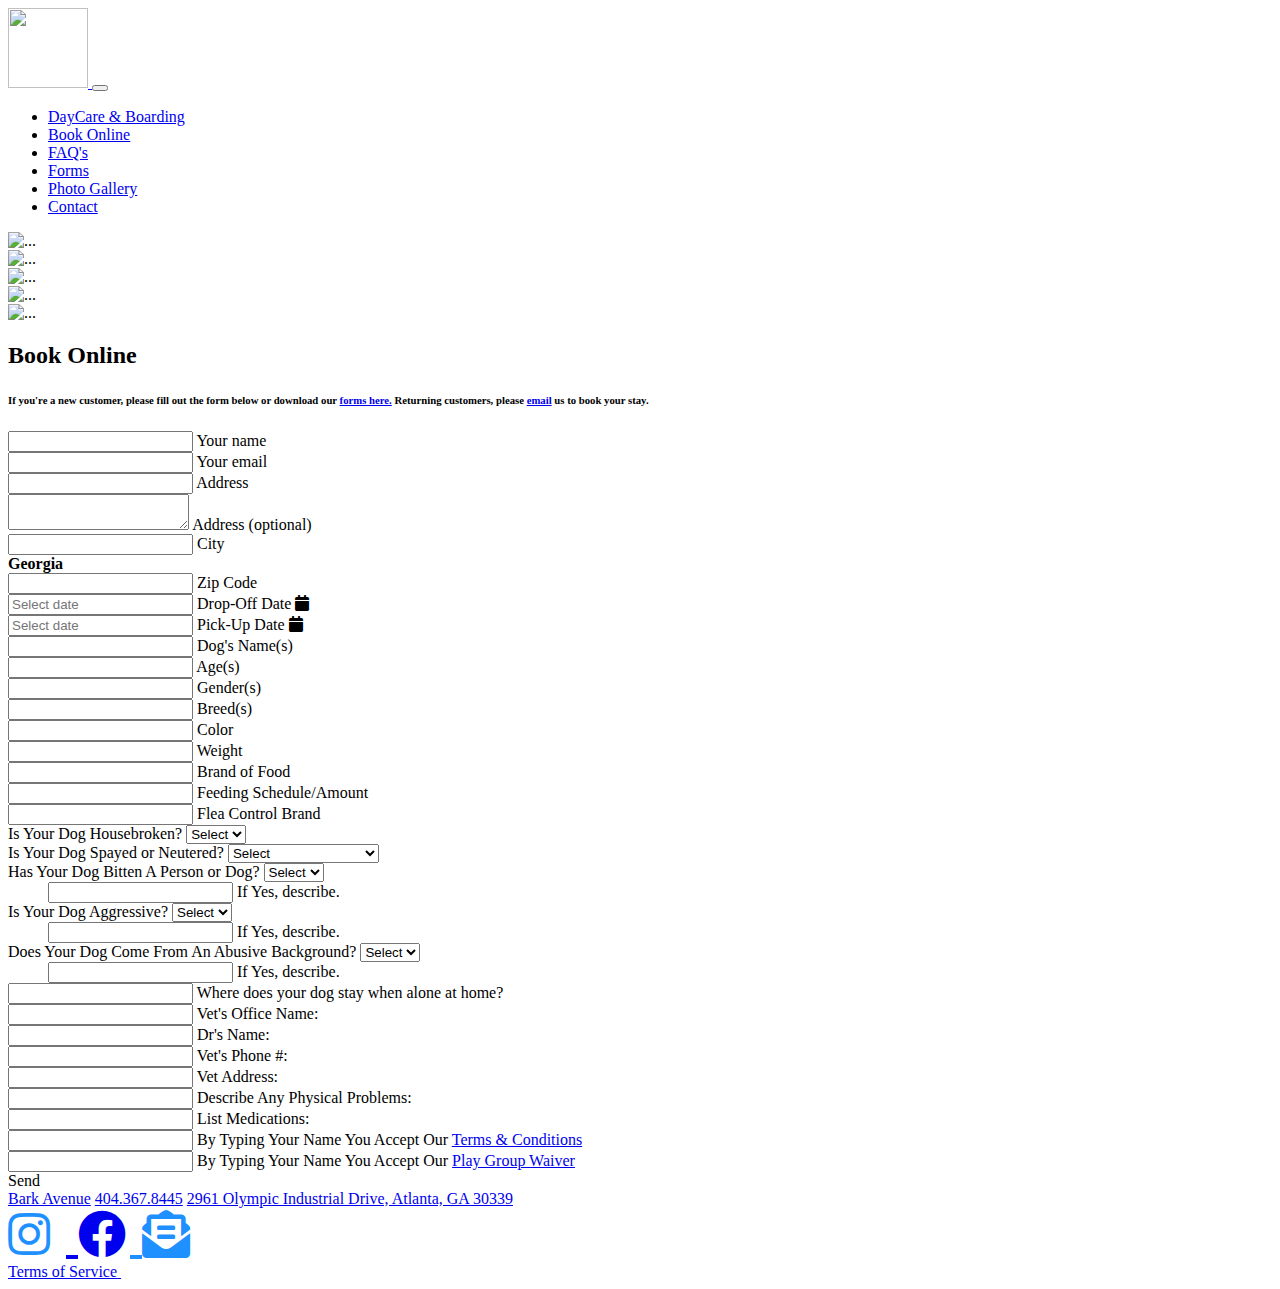
==== commit c6b47aaa: "edits responsiveness" ====
--- a/book_online.html
+++ b/book_online.html
@@ -89,11 +89,12 @@
 
       <h2 class="h1-responsive font-weight-bold text-center my-4">Book Online</h2>
 
-      <p class="text-center w-responsive mx-auto mb-5">Please fill out the form below or download our <a
-          href="./forms.html">forms here.</a></p>
+      <h6 class="text-center w-responsive mx-auto mb-5">If you're a new customer, please fill out the form below or
+        download our <a href="./forms.html">forms here.</a> Returning customers, please <a
+          href="./contact.html">email</a> us to book your stay.</h6>
 
       <div class="row">
-        <div class="col-md-9 mb-md-0 ml-sm-1 mb-5" style="margin-left: 120px">
+        <div class="col-md-9 mb-md-0 ml-sm-1 mb-5">
 
           <form id="book-online" name="book-online" data-netlify="true" action="mail.php" method="POST">
             <div class="row">
@@ -152,6 +153,23 @@
             </div>
 
             <div class="row">
+              <div class="col-md-6">
+                <div id="date-picker-example" class="md-form md-outline input-with-post-icon datepicker">
+                  <input placeholder="Select date" type="text" id="drop-off" name="drop-off" class="form-control">
+                  <label for="drop-off">Drop-Off Date</label>
+                  <i class="fas fa-calendar input-prefix" tabindex=0></i>
+                </div>
+              </div>
+              <div class="col-md-6">
+                <div id="date-picker-example" class="md-form md-outline input-with-post-icon datepicker">
+                  <input placeholder="Select date" type="text" id="pick-up" name="pick-up" class="form-control">
+                  <label for="pick-up">Pick-Up Date</label>
+                  <i class="fas fa-calendar input-prefix" tabindex=0></i>
+                </div>
+              </div>
+            </div>
+
+            <div class="row">
               <div class="col-md-4">
                 <div class="md-form mb-0">
                   <input type="text" id="dog-name" name="dog-name" class="form-control" required>
@@ -203,7 +221,7 @@
               <div class="col-md-4">
                 <div class="md-form mb-0">
                   <input type="text" id="feeding-schedule" name="feeding-schedule" class="form-control" required>
-                  <label for="feeding-schedule" class="" name="state">Feeding Schedule/Amount</label>
+                  <label for="feeding-schedule" class="" name="feed-schedule">Feeding Schedule/Amount</label>
                 </div>
               </div>
               <div class="col-md-4">
@@ -214,15 +232,20 @@
               </div>
             </div>
 
-            <div class="row ml-1 mt-4 mb-4">
-              <label for="">Is Your Dog Housebroken?
-                <select name="housebroken[]" class="mdb-select md-form" required>
-                  <option value="" disabled selected>Select</option>
-                  <option value="Yes">Yes</option>
-                  <option value="No">No</option>
-                </select>
-              </label>
-            </div>
+            <div class="row">
+              <div class="col-12">
+                <div class="ml-1 mt-4 mb-4">
+                  <label for="">Is Your Dog Housebroken?
+                    <select name="housebroken[]" class="mdb-select md-form" required>
+                      <option value="" disabled selected>Select</option>
+                      <option value="Yes">Yes</option>
+                      <option value="No">No</option>
+                    </select>
+                  </label>
+                </div>
+              </div>
+            </div>
+
 
             <div class="row ml-1 mt-4 mb-4">
               <label for="">Is Your Dog Spayed or Neutered?
@@ -258,8 +281,8 @@
                 </select>
               </label>
               <div class="md-form mb-0" style="margin-left: 40px;">
-                <input type="text" id="if-has-bit" name="if-has-bit" class="form-control">
-                <label for="if-has-bit" class="">If Yes, describe.</label>
+                <input type="text" id="if-aggressive" name="if-aggressive" class="form-control">
+                <label for="if-aggressive" class="">If Yes, describe.</label>
               </div>
             </div>
 
@@ -272,8 +295,8 @@
                 </select>
               </label>
               <div class="md-form mb-0" style="margin-left: 40px;">
-                <input type="text" id="if-has-bit" name="if-has-bit" class="form-control">
-                <label for="if-has-bit" class="">If Yes, describe.</label>
+                <input type="text" id="if-abused" name="if-abused" class="form-control">
+                <label for="if-abused" class="">If Yes, describe.</label>
               </div>
             </div>
 
@@ -337,17 +360,21 @@
             <div class="row">
               <div class="col-md-12">
                 <div class="md-form mb-0">
-                  <input type="text" id="medications" name="medications" class="form-control" name="accepted-terms-conditions" required>
-                  <label for="medications" class="">By Typing Your Name You Accept Our <a href="/terms_conditions.html" target="_blank">Terms & Conditions</a></label>
-                </div>
-              </div>
-            </div>
-
-            <div class="row">
-              <div class="col-md-12">
-                <div class="md-form mb-0">
-                  <input type="text" id="medications" name="medications" class="form-control" name="accepted-play-waiver" required>
-                  <label for="medications" class="">By Typing Your Name You Accept Our <a href="/terms_conditions.html" target="_blank">Play Group Waiver</a></label>
+                  <input type="text" id="terms-and-conditions" name="terms-and-conditions" class="form-control"
+                    required>
+                  <label for="terms-and-conditions" class="">By Typing Your Name You Accept Our <a
+                      href="/terms_conditions.html" target="_blank">Terms & Conditions</a></label>
+                </div>
+              </div>
+            </div>
+
+            <div class="row">
+              <div class="col-md-12">
+                <div class="md-form mb-0">
+                  <input type="text" id="play-waiver" name="play-waiver" class="form-control" name="play-waiver"
+                    required>
+                  <label for="play-waiver" class="">By Typing Your Name You Accept Our <a href="/terms_conditions.html"
+                      target="_blank">Play Group Waiver</a></label>
                 </div>
               </div>
             </div>
@@ -388,7 +415,7 @@
                   class="fas fa-envelope-open-text"></i></a>
             </div>
             <div class="d-flex justify-content-between">
-              <a href="#"><u>Terms of Service</u>&nbsp;</a><a href="#">&nbsp;<u>Privacy</u></a>
+              <a href="/terms_conditions.html"><u>Terms of Service</u>&nbsp;</a>
             </div>
           </div>
         </nav>
@@ -416,6 +443,8 @@
     $(document).ready(function () {
       $('.mdb-select').materialSelect();
     });
+
+    $('.datepicker').datepicker();
   </script>
 </body>
 
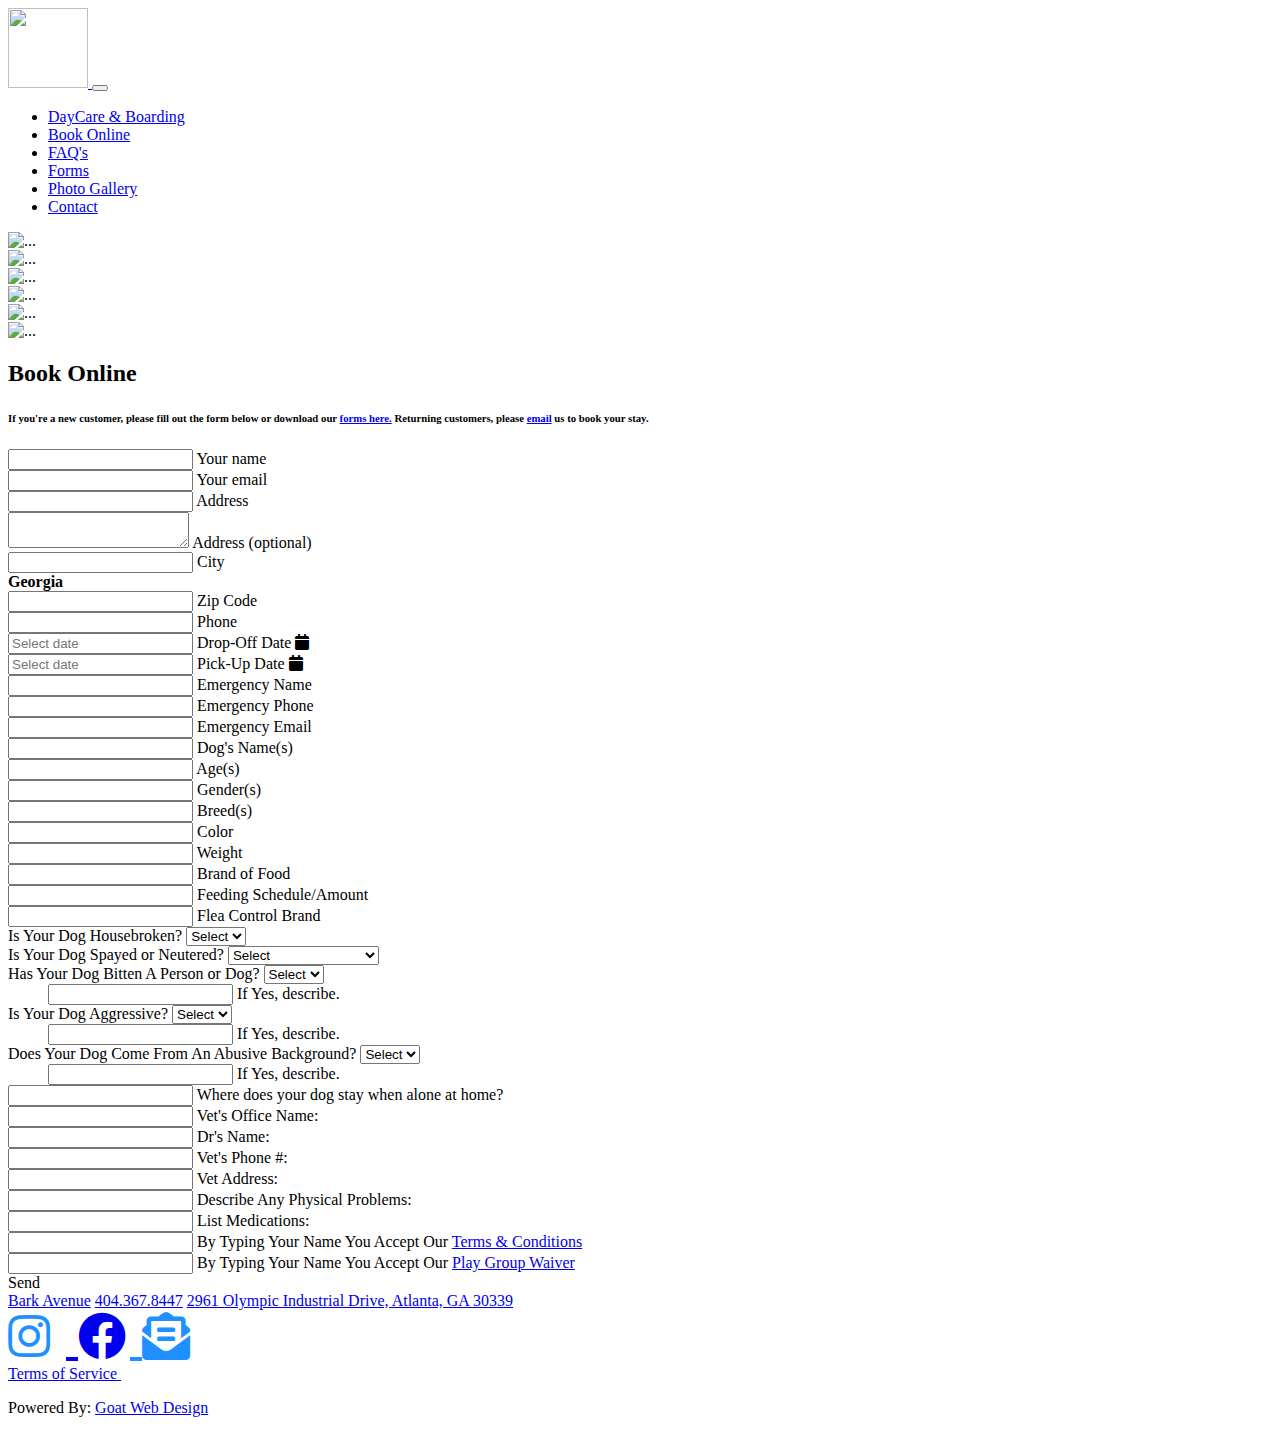
==== commit fa49f8c4: "GWD link to footer" ====
--- a/book_online.html
+++ b/book_online.html
@@ -2,6 +2,16 @@
 <html lang="en">
 
 <head>
+  <!-- Global site tag (gtag.js) - Google Analytics -->
+  <script async src="https://www.googletagmanager.com/gtag/js?id=UA-168674447-1"></script>
+  <script>
+    window.dataLayer = window.dataLayer || [];
+    function gtag() { dataLayer.push(arguments); }
+    gtag('js', new Date());
+
+    gtag('config', 'UA-168674447-1');
+  </script>
+
   <meta charset="UTF-8">
   <meta name="viewport" content="width=device-width, initial-scale=1, shrink-to-fit=no">
   <meta http-equiv="x-ua-compatible" content="ie=edge">
@@ -64,19 +74,22 @@
     <div id="carouselExampleSlidesOnly" class="carousel slide" data-ride="carousel">
       <div class="carousel-inner">
         <div class="carousel-item active">
-          <img src="https://placedog.net/500/240?id=146" class="d-block w-100" alt="...">
+          <img src="images/pup1.gif" class="d-block w-100" alt="...">
         </div>
         <div class="carousel-item">
-          <img src="https://placedog.net/500/240?id=12" class="d-block w-100" alt="...">
+          <img src="images/pup2.gif" class="d-block w-100" alt="...">
         </div>
         <div class="carousel-item">
-          <img src="https://placedog.net/500/240?id=75" class="d-block w-100" alt="...">
+          <img src="images/pup3.gif" class="d-block w-100" alt="...">
         </div>
         <div class="carousel-item">
-          <img src="https://placedog.net/500/240?id=93" class="d-block w-100" alt="...">
+          <img src="images/pup4.gif" class="d-block w-100" alt="...">
         </div>
         <div class="carousel-item">
-          <img src="https://placedog.net/500/240?id=18" class="d-block w-100" alt="...">
+          <img src="images/pup6.gif" class="d-block w-100" alt="...">
+        </div>
+        <div class="carousel-item">
+          <img src="images/pup5.gif" class="d-block w-100" alt="...">
         </div>
       </div>
     </div>
@@ -153,18 +166,45 @@
             </div>
 
             <div class="row">
-              <div class="col-md-6">
+              <div class="col-md-4">
+                <div class="md-form mb-0">
+                  <input type="text" id="phone" name="phone" class="form-control" required>
+                  <label for="phone" class="">Phone</label>
+                </div>
+              </div>
+              <div class="col-md-4">
                 <div id="date-picker-example" class="md-form md-outline input-with-post-icon datepicker">
                   <input placeholder="Select date" type="text" id="drop-off" name="drop-off" class="form-control">
                   <label for="drop-off">Drop-Off Date</label>
                   <i class="fas fa-calendar input-prefix" tabindex=0></i>
                 </div>
               </div>
-              <div class="col-md-6">
+              <div class="col-md-4">
                 <div id="date-picker-example" class="md-form md-outline input-with-post-icon datepicker">
                   <input placeholder="Select date" type="text" id="pick-up" name="pick-up" class="form-control">
                   <label for="pick-up">Pick-Up Date</label>
                   <i class="fas fa-calendar input-prefix" tabindex=0></i>
+                </div>
+              </div>
+            </div>
+
+            <div class="row">
+              <div class="col-md-4">
+                <div class="md-form mb-0">
+                  <input type="text" id="emergency-name" name="emergency-name" class="form-control" required>
+                  <label for="emergency-name" class="">Emergency Name</label>
+                </div>
+              </div>
+              <div class="col-md-4">
+                <div class="md-form mb-0">
+                  <input type="text" id="emergency-phone" name="emergency-phone" class="form-control" required>
+                  <label for="emergency-phone" class="">Emergency Phone</label>
+                </div>
+              </div>
+              <div class="col-md-4">
+                <div class="md-form mb-0">
+                  <input type="text" id="emergency-email" name="emergency-email" class="form-control" required>
+                  <label for="emergency-email" class="">Emergency Email</label>
                 </div>
               </div>
             </div>
@@ -401,7 +441,7 @@
         <nav class="navbar navbar-light bg-light">
           <div class="d-flex flex-column">
             <a class="navbar-brand" href="/">Bark Avenue</a>
-            <a href="tel:4043678445">404.367.8445</a>
+            <a href="tel:4043678447">404.367.8447</a>
             <a
               href="https://www.google.com/maps/dir//Bark+Avenue+Pet+Resort,+Olympic+Industrial+Drive,+Atlanta,+GA/@33.8337635,-84.5409727,12z/data=!4m8!4m7!1m0!1m5!1m1!1s0x88f51a8deee81af3:0x67ab728eb1b30ea3!2m2!1d-84.4709319!2d33.8337833">2961
               Olympic Industrial Drive, Atlanta, GA 30339</a>
@@ -411,11 +451,14 @@
               <a href="#" style="font-size: 3em; color: Dodgerblue;"><i class="fab fa-instagram">&nbsp;</i></a>
               <a href="https://www.facebook.com/barkavepetresort/" style="font-size: 3em;">&nbsp;<i
                   class="fab fa-facebook"></i></a>
-              <a href="mailto:bark@bellsouth.net" style="font-size: 3em; color: Dodgerblue;">&nbsp;<i
+              <a href="mailto:barkingpet@gmail.com" style="font-size: 3em; color: Dodgerblue;">&nbsp;<i
                   class="fas fa-envelope-open-text"></i></a>
             </div>
             <div class="d-flex justify-content-between">
               <a href="/terms_conditions.html"><u>Terms of Service</u>&nbsp;</a>
+            </div>
+            <div>
+              <p>Powered By: <a href="https://www.goatwebdesigns.com">Goat Web Design</a></p>
             </div>
           </div>
         </nav>
@@ -439,11 +482,12 @@
   <script type="text/javascript" src="js/mdb.min.js"></script>
   <!-- Your custom scripts (optional) -->
   <script>
-    // Material Select Initialization
+    // Select Initialization
     $(document).ready(function () {
       $('.mdb-select').materialSelect();
     });
 
+    // Datepicker Initialization
     $('.datepicker').datepicker();
   </script>
 </body>
